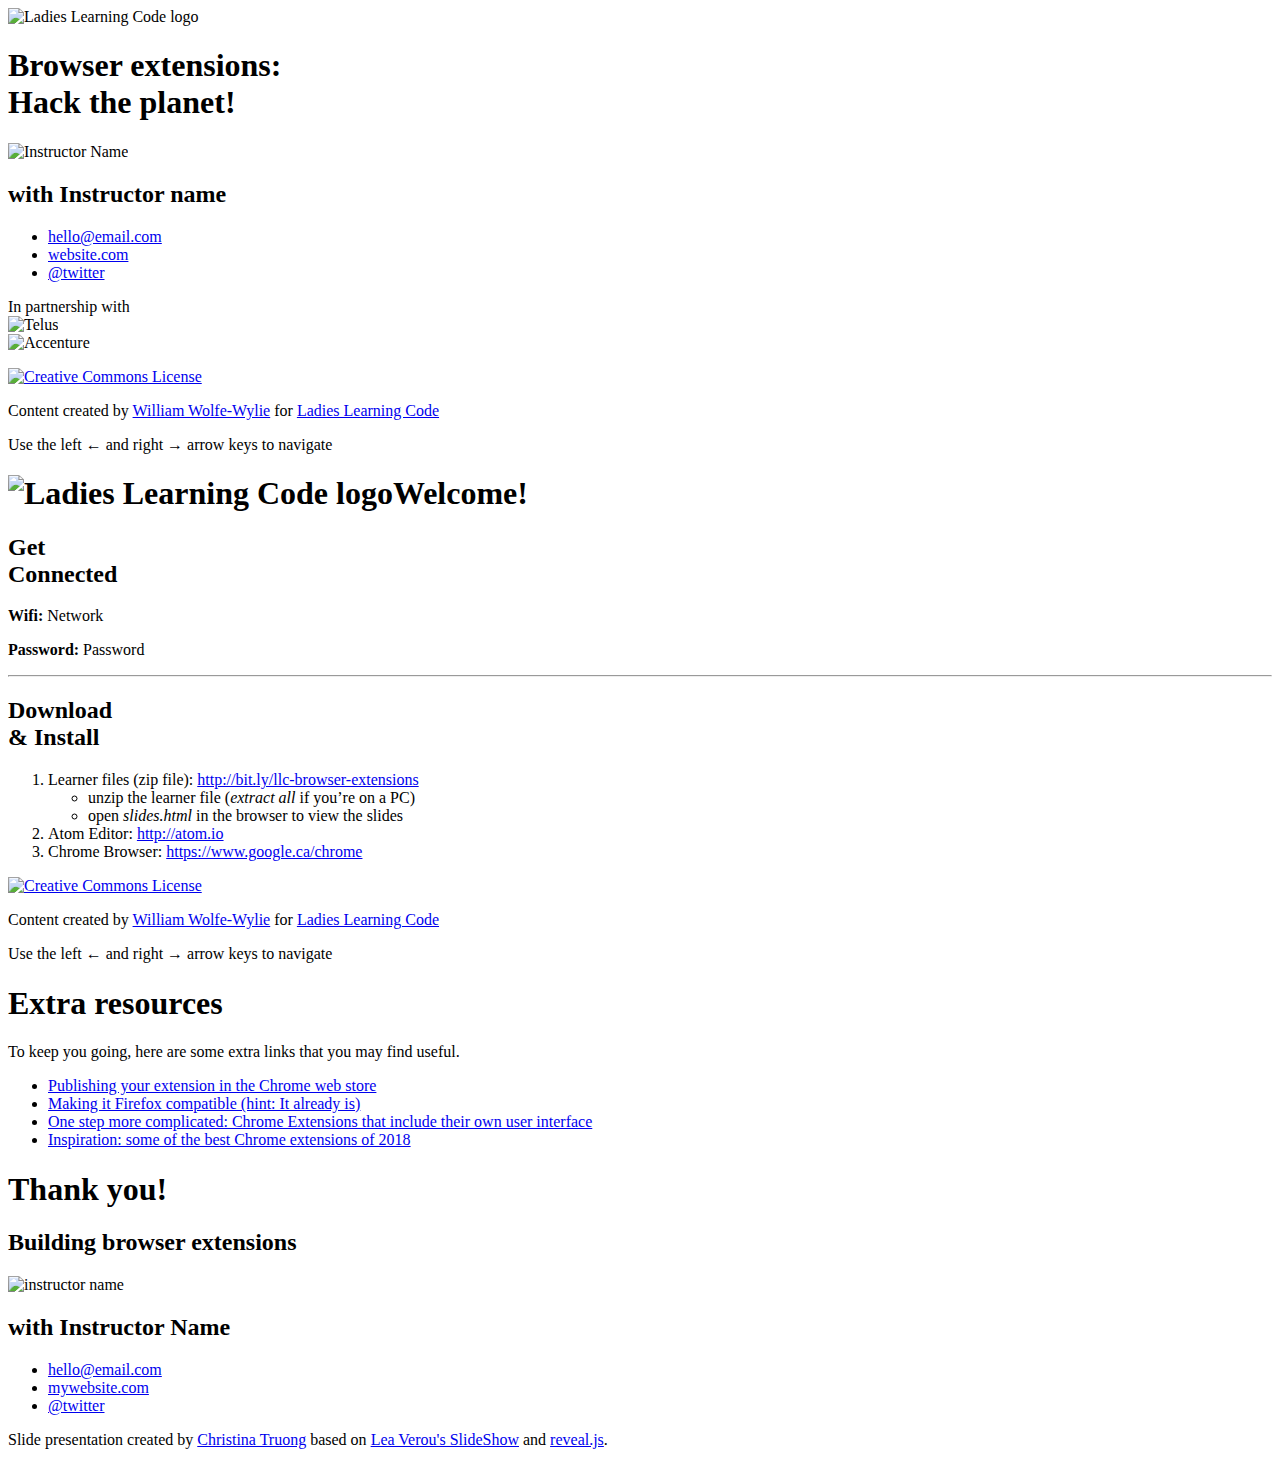
==== slides-en.html @ 836be0df "Make all slide titles use sentence case" ====
<!DOCTYPE html>
<html lang="en">
<head>
  <meta charset="utf-8">
  <meta name="viewport" content="width=device-width, initial-scale=1, maximum-scale=1">
  <title>Ladies Learning Code</title>
  <link rel="stylesheet" href="framework/css/slideshow.css" data-noprefix>
  <link rel="stylesheet" href="framework/css/fonts.css" data-noprefix>
  <link rel="stylesheet" href="framework/css/highlightjs/github.css" data-noprefix>
  <link rel="stylesheet" href="framework/css/styles.css" data-noprefix>
  <link rel="shortcut icon" href="framework/img/favicon.ico">

  <!-- Takes care of CSS3 prefixes -->
  <script src="framework/scripts/prefixfree.min.js"></script>

  <!-- opens all links in a new window -->
  <base target="_blank">
</head>

<!-- Timer/progress bar: Define the presentation duration using "data-duration" in minutes. -->
<body class="en" data-duration="360">

  <main>

    <section class="slide intro">
      <img class="logo" src="framework/img/llc-logo-white.png" alt="Ladies Learning Code logo">
      <h1 class="heading-bg">
        <span>Browser extensions:<br>
        Hack the planet!</span>
      </h1>

      <!-- FILL IN INSTRUCTOR DETAILS -->
      <img class="instructor" src="https://placehold.it/225x225" alt="Instructor Name">
      <h2><span class="cursive">with</span> Instructor name</h2>
      <ul>
        <li><a href="mailto:">hello@email.com</a></li>
        <li><a href="http://website.com">website.com</a></li>
        <li><a href="http://twitter.com/">@twitter</a></li>
      </ul>

      <div class="sponsor">
        <p>In partnership with<br><img src="framework/img/telus-logo-white.svg" alt="Telus"><br><img src="framework/img/logo-accenture.svg" alt="Accenture"></p>
      </div>
      <footer>
        <a class="left" rel="license" href="http://creativecommons.org/licenses/by-nc/4.0/"><img alt="Creative Commons License" src="framework/img/cc-by-nc.png" /></a>
        <p class="left">Content created by <a href="http://twitter.com/wolfewylie">William Wolfe-Wylie</a> for <a prefix="cc: http://creativecommons.org/ns#" href="http://ladieslearningcode.com" property="cc:attributionName" rel="cc:attributionURL">Ladies Learning Code</a></p>
        <p class="right">Use the left <span class="arrow">&#8592;</span> and right <span class="arrow">&#8594;</span> arrow keys to navigate</p>
      </footer>
    </section>
    <section class="slide welcome highlight">
      <h1><img class="logo-stacked" src="framework/img/llc-logo-stacked-white.png" alt="Ladies Learning Code logo">Welcome!</h1>

      <div class="instructions">
        <!-- ADD WIFI INFO HERE -->
        <h2>Get <br>Connected</h2>
        <p><strong>Wifi:</strong> Network</p>
        <p><strong>Password:</strong> Password</p>
        <hr>

        <h2>Download<br> & Install</h2>
        <ol class="downloads">
          <li>Learner files (zip file): <a href="https://github.com/ladieslearningcode/llc-intro-to-browser-extensions/archive/master.zip">http://bit.ly/llc-browser-extensions</a>
            <ul>
              <li>unzip the learner file (<em>extract all</em> if you’re on a PC)</li>
              <li>open <em>slides.html</em> in the browser to view the slides</li>
            </ul>
          </li>
          <li>Atom Editor: <a href="http://atom.io">http://atom.io</a></li>
          <li>Chrome Browser: <a href="https://www.google.ca/chrome/browser/desktop/">https://www.google.ca/chrome</a></li>
          </li>
        </ol>
      </div>
      <footer>
        <a class="left" rel="license" href="http://creativecommons.org/licenses/by-nc/4.0/"><img alt="Creative Commons License" src="framework/img/cc-by-nc.png" /></a>
        <p class="left">Content created by <a href="http://twitter.com/wolfewylie">William Wolfe-Wylie</a> for <a prefix="cc: http://creativecommons.org/ns#" href="http://ladieslearningcode.com" property="cc:attributionName" rel="cc:attributionURL">Ladies Learning Code</a></p>
        <p class="right">Use the left <span class="arrow">&#8592;</span> and right <span class="arrow">&#8594;</span> arrow keys to navigate</p>
      </footer>
    </section>

    <section class="slide title" data-markdown data-toc>
      <script type="text/template">
        #Introductions
      </script>
    </section>

    <section class="slide" data-markdown data-toc>
      <script type="text/template">
        #Coders' code

        1. Be friendly and welcoming
        1. Be respectful of others by choosing words and actions with care
        1. Be mindful of how much space you take up in conversations
        1. Ask questions
        1. Try your best (and have fun!)

      </script>
    </section>

    <section class="slide" data-markdown>
      <script type="text/template">
      #Welcome!

      ##What we're going to do today

      <div class="table-of-contents"></div>

      </script>
    </section>

    <section class="slide" data-markdown data-toc>
      <script type="text/template">
        #What is a browser extension?

        Browser extensions are small pieces of code that make your web browsing experience more fun, more useful, more private or more public.

        ![Various browser extension icons.](framework/img/workshop/extensionExamples.png)

        They usually show themselves as buttons in the top bar of your web browser and allow some extra functionality that doesn't come with your browser by default.
      </script>
    </section>

    <section class="slide title" data-markdown data-toc>
      <script type="text/template">
        #Icebreaker

        ##Share your name and your favourite browser extension (if you can think of one)
      </script>
    </section>

    <section class="slide" data-markdown>
      <script type="text/template">
        #What is a browser extension?

        They are programs that live in your browser, but can accomplish almost anything at all.

        ##Tools

        * <a href="https://chrome.google.com/webstore/detail/ublock-origin/cjpalhdlnbpafiamejdnhcphjbkeiagm?hl=en-US">Ad blocker</a>
        * <a href="https://chrome.google.com/webstore/detail/countdown/fefdcjabloofphhfcinhfbinmehfcojm?hl=en-US">Timers</a>
        * <a href="https://chrome.google.com/webstore/detail/1password-extension-deskt/aomjjhallfgjeglblehebfpbcfeobpgk?hl=en-US">Password Managers</a>
        * <a href="https://chrome.google.com/webstore/detail/facebook-blocker/pjaajgndmkdhodnaeeflmchheijfjnhf?hl=en-US">Facebook Blocker</a>

        ##Fun

        * <a href="https://chrome.google.com/webstore/detail/giphy-for-chrome/jlleokkdhkflpmghiioglgmnminbekdi?hl=en-US">Giphy</a>
        * <a href="https://chrome.google.com/webstore/detail/bubble-shooter-html5/pfaogkfljpdfmodbmbogiiblppijleen?hl=en-US">Games</a>
        * <a href="https://chrome.google.com/webstore/detail/ears-bass-boost-eq-any-au/nfdfiepdkbnoanddpianalelglmfooik?hl=en-US">Equalizers</a>

      </script>
    </section>

    <section class="slide" data-markdown>
      <script type="text/template">
        #Today

        Today we're going to build something in the fun category of browser extensions: We're going to look at how web pages are built, then look at how we can change them.

        The internet needs more cats! So we're going to build an extension that will replace every image on the page with kittens (or the animal of your choosing). It should look a little like this: <!-- .element: class="delayed" -->

        ![wolfewylie's Twitter profile, with all images replaced with cat images.](framework/img/workshop/sample_page.png)<!-- .element: class="delayed" -->

      </script>
    </section>

    <section class="slide centered" data-markdown data-toc>
      <script type="text/template">
        #Get Chrome ready

        We'll be working in Chrome today. So to get started, we need to get Chrome to treat us like the software developers we are.

        ![Liz Lemon from the TV show 30 Rock says "Let's Do This".](framework/img/workshop/got_this.gif)
      </script>
    </section>

    <section class="slide centered" data-markdown data-toc>
      <script type="text/template">
        #Get into the extensions manager

        ![Click 'Customize and and Control Google Chrome' (three dots in the top left of the browser window). Go to 'More Tools', and then click on 'Extensions'.](framework/img/workshop/chrome_extension_location.png)
      </script>
    </section>

    <section class="slide centered" data-markdown>
      <script type="text/template">
        # Enable developer mode

        ![](framework/img/workshop/chrome_developer_mode.png)
      </script>
    </section>

    <section class="slide centered" data-markdown data-toc>
      <script type="text/template">
        #Load it up!

        Click on "load unpacked" to get started.

        ![](framework/img/workshop/chrome_load_unpacked.png)
      </script>
    </section>

    <section class="slide" data-markdown>
      <script type="text/template">
        #The folder is the trick

        Note that when you add an unpacked extension to your Chrome, you have to select the WHOLE folder, not just a file inside of it.

        When you add a new unpacked extension, Chrome looks for the manifest file to see what's inside and what it should do next.

      </script>
    </section>

    <section class="slide" data-markdown>
      <script type="text/template">
        #What is code, though?

        What we generally call "code" is just a set of instructions that tell a computer what to do. Code is a series of commands, that the computer knows how to execute.

        There are many different languages under the umbrella of "code" but they all follow very similar concepts and are built for particular tasks.

        In our case, we're writing JavaScript, which is the common language of web browsers. When we write programs for the Web, we generally write them in JavaScript.

      </script>
    </section>

    <section class="slide centered" data-markdown>
      <script type="text/template">
        #Now to our files

        The basics of a browser extension are pretty straight forward. All we have to kick things off are a folder of images, and a file called manifest.json.

        ![The project directory, which contains an images folder and a file called manifest.json. The images folder contains 4 images: get_started16.png, get_started32.png, get_started48.png, and get_started128.png.](framework/img/workshop/first_files.png)
      </script>
    </section>

    <section class="slide" data-markdown data-toc>
      <script type="text/template">
        # The manifest file

        The manifest file is going to come up a lot in this workshop. It's the backbone of everything that your extension is and does. The manifest is where you can set the title and description, icons and all of those fancy details. But it's also where you can ask people using your extension for special permissions to control web pages.

        You have a basic manifest file in your exercises folder already. You can open that and see what's inside now.
      </script>
    </section>
    <section class="slide" data-markdown>
      <script type="text/template">
        # Exercise (5-10 minutes)

        Because Chrome is paying attention to the manifest file first, the manifest file is what we can start playing with first. Spend some time familiarizing yourself with the manifest.

        Can you change the name of your extension, change the version number, change the description? Each time you save your file, hit **"refresh"** on the extension in Chrome and see it change right away.



        ---
        ###Note

        Every time you make a change to your code, you have to hit "refresh" on your extension before you can see the changes

      </script>
    </section>

    <section class="slide" data-markdown>
      <script type="text/template">
        #Changing the icon of your extension

        Software has icons. This we know. We double-click on so many icons it's become a default behaviour for all computers everywhere. So browser extensions can also have icons.

        These icons usually mean something: the shield protects us, the keyhole is for passwords ... the kitties bring us joy.

        Let's add one.

        Change your manifest file to include an "icons" parameter.

        ```javascript
{
  "name": "Getting Started Example",
  "version": "2.0",
  "description": "First project to build a fresh chrome extension",
  "manifest_version": 2,
  "icons": {
    "16": "images/get_started16.png",
    "32": "images/get_started32.png",
    "48": "images/get_started48.png",
    "128": "images/get_started128.png"
  }
}
        ```

      </script>
    </section>

    <section class="slide" data-markdown>
      <script type="text/template">
        #Changing the icon

        Because people arrive at your extension on different devices, you need to provide a few different sizes of your icons.

        Hint: You can find some stand-in icons in the project folder that you are free to use. If you're familiar with photo editing software like Photoshop, you can also make your own.

      </script>
    </section>

    <section class="slide" data-markdown>
      <script type="text/template">
        #Errors (handling them)

        Sometimes you'll get an error when you try to refresh your extension. That might look like this:

        ![Failed to load extension. File: ~/Documents/LLC/clc-intro-to-chrome-extensions/first-extension. Error: Manifest is not valid JSON. Line: 12, column: 4, Trailing comma not allowed.](framework/img/workshop/extension_load_error.png)

        The good news it's very clear about what's broken, showing you which line number it's on, which column (how many letters in) and in which file. This makes it much easier to go in and fix it. When you're done, click "retry" to give it another shot.
      </script>
    </section>


    <section class="slide centered" data-markdown>
      <script type="text/template">
        #And that's it

        You've made a browser extension!

        ![The ending screen from Looney Toons. "That's All Folks".](framework/img/workshop/thatsall.gif)

      </script>
    </section>

    <section class="slide centered" data-markdown>
      <script type="text/template">
        ![Christina Aquilera from the TV show, the Voice, raising her hands out and saying "Just Kidding!"](framework/img/workshop/kidding.gif)

        This is what we call a "Hello World" moment: Proof that the basic idea works. Now we can start building on it.

        So let's look at next steps: Making it actually do something.

      </script>
    </section>

    <section class="slide" data-markdown>
      <script type="text/template">
        #Give it a button

        The biggest thing about browser extensions that most people are familiar with is they come with a button.

        Buttons trigger actions.

        But what the button looks like, and what the button triggers, that's all defined in the manifest. It looks a little like this:

        ```javascript
"page_action": {
    "default_icon": {
      "16": "images/get_started16.png",
      "32": "images/get_started32.png",
      "48": "images/get_started48.png",
      "128": "images/get_started128.png"
    }
}
        ```

      </script>
    </section>

    <section class="slide centered" data-markdown data-toc>
      <script type="text/template">
        #Press the button

        ![Buddy the Elf from the movie Elf pressing all the buttons in an elevator.](framework/img/workshop/pressbutton.gif)

        Buttons are really fun. We should make our button do something.
      </script>
    </section>

    <section class="slide" data-markdown>
      <script type="text/template">
        # First we need permission

        The internet being what it is, and consent being a proper requirement to run our code in other people's web browsers, permissions are a big part of writing extensions.

        Permissions also live in the manifest file.

        ```javascript
        "permissions": ["activeTab", "declarativeContent"],
        ```

        Declarative Content is the permission needed to activate the button and actually allow it to do something in the browser.

        This gives our extension permission to access the current tab that you're working in, edit it, manage it, even close it. We use this so we voluntarily limit what our script can do by hiding the rest of the open tabs from it. This is useful so we keep our script simple, but also so we avoid giving people who use our extension the impression that we're after more of their browser data than we really are.

      </script>
    </section>

    <section class="slide" data-markdown>
      <script type="text/template">
        # Asking for permission (team up!)

        Every Chrome extension ever made requires permission to operate. It's just a question of what they want to do and what they need permission from the user to do.

        Take **10 minutes** with your neighbour to look at some examples of Manifest.json files in other chrome extensions and see what kinds of permissions they're looking for.

        <a href="https://github.com/panicsteve/cloud-to-butt/blob/master/Source/manifest.json">Cloud to butt</a>

        <a href="https://github.com/alexadam/save-as-ebook/blob/master/web-extension/manifest.json">Save as ebook</a>

        <a href="https://github.com/google/tamperchrome/blob/master/extension/manifest.json">Tamperchrome</a>

        <a href="https://github.com/th3crack3n/giphy-extension/blob/master/manifest.json">Giphy</a>

        What do you think those permissions are for? (Hint: There's a breakdown <a href="https://developer.chrome.com/extensions/declare_permissions">here</a>.)



      </script>
    </section>


    <section class="slide" data-markdown>
      <script type="text/template">
        #Next: A script!

        A script is the list of commands that will run in your browser when you click the button. The manifest can point to them so everything ties together very cleanly.

        Referencing a script file looks something like this:

        ```javascript
        "background": {
          "scripts": ["script.js"],
          "persistent": false
        }

        ```

      </script>
    </section>

    <section class="slide" data-markdown>
      <script type="text/template">
        #Checking in

        Overall your whole manifest file should look like this.

        ```javascript
{
    "name": "My first beautiful extension",
    "version": "1.0",
    "description": "First project to build a fresh chrome extension",
    "manifest_version": 2,
    "permissions": ["activeTab", "declarativeContent"],
    "icons": {
      "16": "images/get_started16.png",
      "32": "images/get_started32.png",
      "48": "images/get_started48.png",
      "128": "images/get_started128.png"
    },
    "page_action": {
      "default_icon": {
        "16": "images/get_started16.png",
        "32": "images/get_started32.png",
        "48": "images/get_started48.png",
        "128": "images/get_started128.png"
      }
    },
    "background": {
      "scripts": ["script.js"],
      "persistent": false
    }
}
      ```

      </script>
    </section>

    <section class="slide nested-list" data-markdown>
      <script type="text/template">
        #The script

        We added a reference to something called script.js in our manifest file.

        We already have the first bit of that file saved in your learner files. It has one function at the top of it that activates your extension button in Chrome.  This just allows you to click on it.

        But what happens when you click on it?

        (Disclaimer: This will get complicated quickly, but just bear with us - we'll be back to the fun stuff soon.)
      </script>
    </section>

    <section class="slide" data-markdown>
      <script type="text/template">
        #Make your button do something

        This is the big part: making your script listen to your button.

        **In your script.js file**, underneath the existing function that's already there:

        ```javascript
chrome.pageAction.onClicked.addListener()
        ```

        This is a bit of a mouthful so let's look at it:

        - chrome is the browser<!-- .element: class="delayed" -->
        - pageAction is the button \(Remember the pageAction part of our manifest? It's looking there\)<!-- .element: class="delayed" -->
        - onClicked is the wait. Don't run the script right away, wait until we click on the button<!-- .element: class="delayed" -->
        - addListener is the command. When we click, do this:<!-- .element: class="delayed" -->
      </script>
    </section>

    <section class="slide" data-markdown>
      <script type="text/template">
        #Make your button do something

        It's verbose, that's for sure. Here's the next part:

        ```javascript
function() {}
        ```
        A function is essentially a command, or series of commands, to run on demand. This part sits in between the parentheses for the previous part. It's what will be triggered as soon as you press the button.

        Together, they look like this:

        ```javascript
chrome.pageAction.onClicked.addListener( function() {} );
        ```

        The portion in between the curly braces  {}  is where we focus our attention now.

      </script>
    </section>

    <section class="slide" data-markdown>
      <script type="text/template">
        #Adding functionality to your script

        This is the part where we use the "active tab" permission we put in our manifest earlier.

        ```javascript
chrome.tabs.query({active: true, currentWindow: true}, function(tabs) { } )
        ```

        Chrome first goes to the active window you have open right now, then the active tab you have open right now.

        Once it finds that active tab, it can run some code in it. That's another function.

        We call these "nested functions" because they sit inside of each other and rely on each other. But they sure make for some confusing reading. <!-- .element: class="delayed" -->

        All together, your script file should look like this: <!-- .element: class="delayed" -->

        ```javascript
chrome.pageAction.onClicked.addListener( function() {
  chrome.tabs.query({active: true, currentWindow: true}, function(tabs) { } )
});
        ```
        <!-- .element: class="delayed" -->


      </script>
    </section>

    <section class="slide" data-markdown>
      <script type="text/template">
        #Adding functionality to your script

        Now we go one more layer deeper into the matrix.

        Take a deep breath.

        Here we go.

        Inside our latest set of curly braces ( {} ) add this little bit:

        ```javascript
chrome.tabs.executeScript(
  tabs[0].id,
  {code:  'document.body.style.backgroundColor = "green";' }
);
        ```

        PAUSE! Any guesses on what this means?

        Breaking it down: <!-- .element: class="delayed" -->

        * chrome is the browser <!-- .element: class="delayed" -->
        * tabs is the active tab that we isolated in the previous step <!-- .element: class="delayed" -->
        * code is what you're going to execute inside of that tab <!-- .element: class="delayed" -->
        * document.body... is JavaScript and that's what you are sending into the tab to run on the page <!-- .element: class="delayed" -->


      </script>
    </section>

    <section class="slide" data-markdown>
      <script type="text/template">
        #You can also leave comments for yourself

        If you want to leave little notes for yourself in your code, you can always do so with a // before your note.

        The // is called "commenting" because it tells the computer to ignore that line of text. It's just a note to yourself.

        Comments end up looking something like this:

        ```javascript
        //This is just a comment
        ```

      </script>
    </section>

    <section class="slide" data-markdown>
      <script type="text/template">
        #Checking in

        Overall your whole script.js file should look like this.

        ```javascript
chrome.declarativeContent.onPageChanged.removeRules(undefined, function() {
   chrome.declarativeContent.onPageChanged.addRules([{
     conditions: [new chrome.declarativeContent.PageStateMatcher({
       pageUrl: {schemes: ['https', 'http', 'localhost', 'chrome']},
     })
     ],
         actions: [new chrome.declarativeContent.ShowPageAction()]
   }]);
 });

chrome.pageAction.onClicked.addListener(function() {
  chrome.tabs.query({active: true, currentWindow: true}, function(tabs) {
    chrome.tabs.executeScript(
      tabs[0].id,
      {code:  'document.body.style.backgroundColor = "green";' }
    );
  });
});
      ```

      </script>
    </section>


    <section class="slide centered" data-markdown>
      <script type="text/template">
        #That's right

        ![Deputy Chief Hardy from the movie 22 Jump Street looking very unimpressed.](framework/img/workshop/unimpressed.gif)

        All of those steps until now have allowed us to run one line of JavaScript on the page loaded into our tab:

        ```javascript
        document.body.style.backgroundColor = "green";
        ```

      </script>
    </section>

    <section class="slide" data-markdown>
      <script type="text/template">
        #Give it a shot with your neighbour

        Load up a variety of pages. Tap the button you made. Watch the background colour of those pages change before your eyes.

        Note how different web pages behave differently under the power of your extension. Try a news site, a Twitter profile, Google.

        ----

        ##Note

        If you're offline, or the internet is slow where you are, you can load the "index.html" files in both the offline1 and offline2 folders into Chrome. The extension will also work with those pages.
      </script>
    </section>

    <section class="slide" data-markdown>
      <script type="text/template">
        #Unlimited cosmic power

        But this is just one way to edit these pages.

        Now that you have the button set up, you can tell it to edit these pages in any way you see fit.

        You have all of the power.

        ![A cartoon character dressed in all black with orange goggles furiously typing on a laptop.](framework/img/workshop/hack.gif)

      </script>
    </section>

    <section class="slide" data-markdown>
      <script type="text/template">
        #The simple life

        With a lot of code, we end up doing a lot of setup work to make our actual construction work a lot easier. This is one of those situations.

        Up until now we've been setting up our extension to:

        * exist in our extensions with our own title and description<!-- .element: class="delayed" -->
        * have permission to identify and manage our tabs<!-- .element: class="delayed" -->
        * have a button with our logo of choice on it<!-- .element: class="delayed" -->
        * run a script file of our choosing when someone clicks that button   <!-- .element: class="delayed" -->

      </script>
    </section>

    <section class="slide" data-markdown data-toc>
      <script type="text/template">
        #The ethical life

        This raises some necessary ethical questions:

        * When you have the power to run scripts on other people's computers, what responsibilities to have toward those people? <!-- .element: class="delayed" -->
        * When people give you power to manage their tabs, what are they trusting you to do? <!-- .element: class="delayed" -->
        * When you have access to someone's browser, what data is it OK to collect, and what data should you leave behind? <!-- .element: class="delayed" -->
        * People are allowing us into their lives and we have a responsibility to not make their lives worse. <!-- .element: class="delayed" -->

        Writing code is a space with a lot of really interesting ethical questions. It's very important to keep them top of mind when coming up with projects you want to work on. <!-- .element: class="delayed" -->
      </script>
    </section>

    <section class="slide" data-markdown>
      <script type="text/template">
        #Some background

        If we're going to spend our afternoon editing web pages, we should understand a bit of what web pages are built with.

        HTML.

        It all comes back to HTML.

      </script>
    </section>

    <section class="slide" data-markdown>
      <script type="text/template">
        #Some background

        There are three main languages of the Internet (aside from cats):

        * HTML: this is the raw content of a web page. It's the text, the photos, the links.
        * CSS: this is how everything looks. It's the style, the appearance, the design.
        * JavaScript: this is the personality of the web page, how it behaves, how it responds to user inputs.

      </script>
    </section>


    <section class="slide" data-markdown data-toc>
      <script type="text/template">
        #The basic idea of HTML

        HTML is written in tags.

        Tags usually come in pairs &mdash; an opening tag and a closing tag &mdash; to *wrap* the content.  Note the closing tag has a forward slash (`/`).

        ```
        <tag> opening tag --- closing tag </tag>
        ```

        HTML *tags* describe the content inside of them to the web browser.
        ```
        <h1>This tag describes a heading</h1>
        <p>This tag is for paragraphs.</p>
        ```
      </script>
    </section>

    <section class="slide" data-markdown>
      <script type="text/template">
        #Nested tags

        Tags can be *nested* within other tags like this:

        ```
        <outertag>outer content <innertag>inner content</innertag> outer content</outertag>
        ```

        Nested tags create a family tree-like relationship, often referred to as *parent* and *child* nodes.

        The inner tag is the child of the outer tag.

        ```
        <parent>
          <child></child>
        </parent>
        ```
      </script>
    </section>

    <section class="slide" data-markdown>
      <script type="text/template">
        # Attributes

        * provides additional information or instruction for the element
        * included *inside the opening HTML tag*
        * follows the syntax of `attribute="value"` (note the quotes)
        * many different attributes

        ```
        <tag attribute="value">content</tag>
        ```
      </script>
    </section>

    <section class="slide" data-markdown>
      <script type="text/template">
        # Attributes in images

        Images, the focus of our work today, have one really really import attribute.

        The `src` attribute is used to identify which image we're loading into the page.

        ```
        <img src="images/picture.jpg" alt="">
        ```

        An ```img``` tag by itself doesn't do much until you tell it what image file to load. Once it knows what image you want to use, though, then it becomes powerful.

      </script>
    </section>

    <section class="slide" data-markdown>
      <script type="text/template">
        #So what's next?

        Back to our extension, sitting inside our very lovely script.js file:

        We want to have even more fun with our extension. But that's going to be hard if we have to write every single line of code inside quotation marks like that.

        Let's do better.

      </script>
    </section>

    <section class="slide" data-markdown data-toc>
      <script type="text/template">
        #Read from a file

        In your script file, instead of this line:

        ```javascript
        code: 'document.body.style....'
        ```

        Try something like this:

        ```javascript
        file: 'main.js'
        ```

        That's right: Instead of writing code awkwardly in that spot buried down deep inside functions, you can just tell it to run everything that is inside a separate file.

        Let's do that.

      </script>
    </section>

    <section class="slide" data-markdown>
      <script type="text/template">
        #Build your new file

        Make a new file and call it main.js.

        Inside that file, you can just write the same line we had before.

        ```javascript
        document.body.style.backgroundColor = "green";
        ```

        If you save everything and hit refresh on your extension, it will do the exact same thing as before. But now it's a lot easier to work with.

      </script>
    </section>

    <section class="slide" data-markdown>
      <script type="text/template">
        #All three files

        We have three files now: The manifest, the script.js and the main.js. They all reference each other, so one calls to the other, which in turn calls to the third.

        Manifest --> script.js --> main.js

        The manifest tells the browser to listen to what script.js tells it to do.

        Script.js tells the browser to activate the extension button, but not do anything until the button is pressed. When the button is pressed, run anything that's in main.js.

        Main.js tells the current page you're on to turn green.

      </script>
    </section>

    <section class="slide" data-markdown >
      <script type="text/template">
        #The fun life

        One of the fun things you can do with a page is change it. Make your mark on it.

        From here onward, we are abandonding the manifest file. We are also abandoning the script file. Instead we are focusing all of our attention on the main.js file. That is where all the fun is to be had.

        Instead of changing the background colour, let's do something a little more dramatic.

        ```javascript
        document.body.style = "transition: 5s; transform: rotate(5deg);";
        ```

        Then refresh your extension and give it a shot.

        Change the transition time, change the rotation angle. See what happens when you experiment.

      </script>
    </section>

    <section class="slide" data-markdown >
      <script type="text/template">
        #Remember

        Through all of this: Spaces in your code don't matter. We tend to add more than we need because it makes code easier to read. But if you prefer to keep your text tighter, you can eliminate spaces without running into any troubles at all.

      </script>
    </section>

    <section class="slide" data-markdown>
      <script type="text/template">
        #Exercise in pairs (10 minutes)

        ![Two corgis walking side-by-side on a moving treadmill. One has a floppy ear.](framework/img/workshop/corgis.gif)

        Pair up and take some time to figure out what else you can change this page using some of these other style rules:

        Change <a href="https://www.w3schools.com/cssref/pr_font_font-size.asp">font sizes</a>?

        Change <a href="https://www.w3schools.com/cssref/css_colors.asp">colours</a>?

        Change <a href="https://www.w3schools.com/cssref/css3_pr_transform.asp">rotations and angles</a>?

        ----

        ##Hint

        The style properties you're looking for are "font-size" and "color" and "background-color" and "transform," but that last one is trickier than the others.
      </script>
    </section>

    <section class="slide" data-markdown data-toc>
      <script type="text/template">
        #This all uses JavaScript

        The code we've been writing in all of the files with .js at the end is called JavaScript. It's the main programming language of the internet that gives it a sense of motion and interactivity.

      </script>
    </section>

    <section class="slide" data-markdown>
      <script type="text/template">
        # What Is JavaScript?

        * controls the *behavior* of HTML documents
        * used to animate, hide or show items
        * react to user input
        * process data and more!

        Here's what JavaScript looks like:

        ```
        var myVariable = "Hello World";
        function sayHello(){
          alert(myVariable);
        }
        sayHello();
        ```
      </script>
    </section>

    <section class="slide highlight" data-markdown>
      <script type="text/template">
        # JavaScript is a Programming Language

        Because JavaScript is a programming language, the structure and syntax include more complexities than HTML or CSS.

        The basic building blocks of programming include features such as *variables*, *functions*, *objects* or control structures such as *if* statements or *loops*.

      </script>
    </section>


    <section class="slide" data-markdown>
      <script type="text/template">
        # JavaScript variables

        Variables are a thing in almost all programming languages ever.

        They are kind of like containers, or a box.

        * used to *store* values
        * can be used any time, whenever you need them
        * gives a *name* to a *value*.

        A variable is a named memory location which contains information, to be used at a later time.

        For example, a variable could be used to store a customer's email address.  Then, the variable can be used to send a confirmation email.
      </script>
    </section>

    <section class="slide" data-markdown>
      <script type="text/template">
        # Declaring (creating) a variable

        * use the keyword `var`
        * name the variable anything you want*
        * end the command with a semi-colon (`;`)

        ```javascript
        var myVariable = "Hello!";
        ```

        The value `Hello` is given to the name `myVariable` and is declared using the keyword `var`. This is *assigning* a value to the *variable*.

        Evaluate everything to the right of the equals sign, then assign the value to the variable on the left of the equals sign.

        *See next slide for info about naming conventions <!-- .element: class="note" -->
      </script>
    </section>

    <section class="slide nested-list" data-markdown>
      <script type="text/template">
        #Variables: Naming conventions

        * Cannot contain spaces:
          * use camelCase for names with multiple words.
          * every new word is capitalized
          * the result looks kind of like `camelHumps`
        * Cannot contain reserved symbols:
          * math symbols (+, -, =, etc...)
          * JavaScript-specific symbols ({, }, :, etc...)
        * Cannot begin with:
          * a digit (0 - 9)
        * JavaScript is case sensitive
          * so variable names are also case sensitive
        * Use a descriptive names:
        `var firstName;` ← Clear that first name will go here.
        `var fn;`        ← Not as obvious as firstName.
        `var x; `        ← Not clear at all.
      </script>
    </section>

    <section class="slide" data-markdown>
      <script type="text/template">
        # Variable Types: Strings

        When storing text values, like words or sentences, the variable type is a *string* value.

        Strings must be contained in quotes.

        ```javascript
        var greeting = "Hello!";
        ```

        ```javascript
        var greeting = "Good morning!";
        ```

        ```javascript
        var greeting = "Good evening!";
        ```
      </script>
    </section>

    <section class="slide" data-markdown>
      <script type="text/template">
        # Variable Types: Strings & Concatenation

        You can *add* strings together to join multiple values. This is called **concatenation**.

        ```javascript
        var greeting = "Good";
        var greetingTime = "morning";
        var greetingFull = greeting + " " + greetingTime + "!";
        ```

        The JavaScript above **concatenates** the three items together like so:

        ```
        var greetingFull = greeting + " " + greetingTime + "!";
        var greetingFull = Good + space + morning + exclamation mark
        var greetingFull = Good morning!
        ```
      </script>
    </section>

    <section class="slide" data-markdown>
      <script type="text/template">
        # Back to our extension

        Coming back to our browser extension: We can use these tools that JavaScript offers us to look at any page and manipulate it.

        At the top of your main.js script, try something like this:

        ```javascript
        var allImages = document.getElementsByTagName('img');
        ```

        This creates a variable that stores a list of every image on the page, which we can take a look at individually in something called The Console.
      </script>
    </section>

    <section class="slide" data-markdown>
      <script type="text/template">
        # The Console

        * interactive browser tool
        * enter commands and interact directly with a web page
        * can also log diagnostic information and check for errors

        The console in Chrome looks like this:
        ![The Console](framework/img/workshop/the_console_x.jpg)

        **Important!** The blue `>` symbol represents a space to enter your input but you don't have to actually type the symbol.
      </script>
    </section>

    <section class="slide" data-markdown>
      <script type="text/template">
        #Accessing the Console

        You can open the console when viewing _any_ HTML page. In Chrome, there are different ways to open the Console tab.

        Keyboard shortcut:
        `COMMAND + OPTION + J` (MAC)  / `CONTROL + SHIFT + J` (WINDOWS)

        OR

        Select: `View > Developer > JavaScript Console`.

        Open the console in this slide presentation. Take a moment to practice opening and closing the console until you’re comfortable with it.

        ---

        ###Pro tip!
        The console also shows any errors on the page so if you open the console on any existing web page, you *may* see some error messages.

      </script>
    </section>

    <section class="slide" data-markdown>
      <script type="text/template">
        # Using the console

        In our main.js file, we can write new images to the console so we can see what they do and where they are.

        ```javascript
        var allImages = document.getElementsByTagName('img');
        console.log(allImages);
        ```

        Now refresh and run your extension: You'll see something new being injected into the console. It's a list of every image on the page. Hover your mouse over each of them and it will even show you which image on the page that one is.

      </script>
    </section>

    <section class="slide" data-markdown>
      <script type="text/template">
        # And then....

        JavaScript uses a lot of periods. Lines like ```document.getElementsByTagName``` and ```console.log``` have periods in them that can look weird.

        It's sometimes useful to think of the periods shouting "and then what?" because that's essentially what they're doing.

        (Go to the ) document.

        And then what?

        Get Elements By Tag Name

        And then what?

        Go to the console.

        And then what?

        Log them.

      </script>
    </section>


    <section class="slide" data-markdown>
      <script type="text/template">
        # Exercise (5 minutes)

        Spend some time familiarizing yourself with the console and how to collect elements from your page. Can you collect h1 tags? Images? Paragraphs?

      </script>
    </section>

    <section class="slide" data-markdown data-toc>
      <script type="text/template">
        # Kittens and puppies and bears, oh my!

        The images that exist on any given web page are good. But certainly we can make them cuter, right?

        Pick your favourite animal to substitute into this page:

        <a href="https://placekitten.com/">Kittens</a>?

        <a href="https://placedog.net/">Puppies</a>?

        <a href="https://placebear.com/">Bears</a>?

        <a href="http://fillmurray.com">Bill Murray</a>?

      </script>
    </section>

    <section class="slide" data-markdown>
      <script type="text/template">
        # Images

        Images are so much fun. In the wild world of HTML, images look like this:

        ```
        <img src="http://placekitten.com/100/100" alt="">
        ```

        Unlike a lot of tags, ```img``` tags don't have a closing ```</img>``` at their close.

        That little `src=` is the source attribute, linking the image tag to the actual image file.

        We now have the power to change that link as we see fit.

      </script>
    </section>

    <section class="slide" data-markdown>
      <script type="text/template">
        # Ch-ch-changes!

        There is a feature in JavaScript that allows you to change the attribute of an HTML element on the page.

        Conveniently enough, it's called setAttribute. Here's an example:

        ```javascript
        image.setAttribute('src', 'http://placekitten.com/200/300')
        ```

        There's only one problem: we have a lot of images on the page. Which image do we want to change?

        How about ... all of them?

        ----

        ##Note

        If you're offline, or the internet is slow where you are, you can use some images already downloaded for your use in the offlineImages folder. To get the URL for those images, just drag them into an empty tab in Chrome and use those URLs instead of the placekitten.com link.

        That link will look something like this:

        ```
        file:///Users/williamwolfewylie/Desktop/clc-intro-to-chrome-extensions/offlineImages/300.jpg
        ```

        It's not pretty, but it will work.

      </script>
    </section>

    <section class="slide" data-markdown>
      <script type="text/template">
        # Loops

        Humans are really bad at repetitive tasks. Repetitive tasks are also really boring.

        Computers are good at boring repetitive things! We call them loops.

        Essentially, we can take a whole list of things (like a list of images, for example...) and then run the same bit of code on each item.

        Loops become very powerful very quickly.

      </script>
    </section>

    <section class="slide" data-markdown>
      <script type="text/template">
        # Loops!

        What it means for us right now: We can loop through all of the images on the page and change each of them to be the image we want.

        That loop looks a bit like this:
        ```javascript
var allImages = document.getElementsByTagName('img');
console.log(allImages);
for (var i = 0; i < allImages.length; i++) {
  console.log(allImages[i]);
}
        ```

        Let's break that down:

        * allImages is a variable that conains a list of all the images on the page.
        * i is a variable that tracks which of the images in the list we're currently working with. It's a number that walks up the list of images with us, starting at 0.
        * So i starts at 0, goes until it's reached the length of all the images, increasing by one every time.
        * At each image, it console.logs that image.

      </script>
    </section>

     <section class="slide" data-markdown>
      <script type="text/template">
        # Loops IRL!

        Stand up - let's do this IRL.

        We need a volunteer to stand at the front. They will be the counter.

        The rest of you will be the elements we're looping over. (Either one at a time, or by each row/table group) <!-- .element: class="delayed" -->

      </script>
    </section>

    <section class="slide" data-markdown>
      <script type="text/template">
        # Loops IRL!

        Counter: You're keeping track of whose turn it is to dance.

        Everyone: Wait your turn. When the counter points to your group/table, follow the instructions below.

        This is basically the code we're running on ourselves:

        ```javascript
        var participants = allOfYouHereToday;

        for (var i = 0; i < participants.length; i++) {
            participants[i].naeNae;
            participants[i].jazzHands;
            participants[i].vogue;
        }
        ```

        ...aaaand GO! <!-- .element: class="delayed" -->

      </script>
    </section>

    <section class="slide" data-markdown>
      <script type="text/template">
        # Loops IRL!

        See what happened? The counter allowed the functions to reach everyone in the room, but the functions ran exactly the same commands on every person. We looped over them!

      </script>
    </section>

    <section class="slide" data-markdown>
      <script type="text/template">
        # Loops!

        In code, loops are difficult to read. There's a lot of punctuation in them and a lot of curly braces and a they're weird looking. No worries.

        Whenever you see:

        ```javascript
        allImages[i]
        ```

        That just means this is one of the images on the page, the image we currently care about, the image that we are about to change, the image our counter has currently selected.

      </script>
    </section>

    <section class="slide" data-markdown>
      <script type="text/template">
        # A couple of small details about loops!

        1. There's a shortcut. If you start typing 'for' in your Atom editor, then hit the "tab" key, it will automatically expand a loop for you. Nifty!

        2. There are cases where you might have more than one loop in your script. In that case, it makes sense to not use the same counter variable for both of them, because they could get confused with each other.
        
          In our example, we're using `i` as the counter variable name. You can use any variable name you like, but using the same variable for two different purposes is usually a bad idea.

      </script>
    </section>


    <section class="slide" data-markdown>
      <script type="text/template">
        # Replacing the images

        Now that we have the `allImages[i]` variable that represents the image we want to change, we can add a line of JavaScript in our loop that looks like this:

        ```javascript
        allImages[i].setAttribute('src', 'http://placekitten.com/200/300');
        ```

        That will take the `src` attribute of the image and replace whatever is currently there with a placekitten link.

        Go ahead. Give it a try. Load up any page and place some kittens (or puppies or bears or Bill Murray).

        ----

        ##Note

        If you're offline, or the internet is slow where you are, this is where you would use the link that references the local image on your personal machine that looks a little something like this:

        ```
        file:///Users/williamwolfewylie/Desktop/clc-intro-to-chrome-extensions/offlineImages/300.jpg
        ```
      </script>
    </section>

    <section class="slide" data-markdown>
      <script type="text/template">
        # Different images here and there

        The placeholder image links have a /200/300 in them. Those are the width and height of the image they're going to put in place.

        So instead of using the same 200x300 image for every image on our page, we can use the appropriately sized image each time.

        To do this, we need to detect how big the original image in that spot was.

        ```javascript
var imageHeight = allImages[i].clientHeight;
var imageWidth = allImages[i].clientWidth;
        ```
        Those two lines create two new variables, and use the `clientHeight` and `clientWidth` attributes to store how big the original images are.


      </script>
    </section>

    <section class="slide" data-markdown>
      <script type="text/template">
        # Different images here and there

        Then we can string together those new height and width values into the placeholder image link to tie it all together.

        ```javascript
allImages[i].setAttribute('src', 'http://placekitten.com/' + imageWidth + '/' + imageHeight);

        ```

      </script>
    </section>

    <section class="slide" data-markdown>
      <script type="text/template">
        # Different images here and there

        Altogether now, this is how that loop ought to look (approximately):

        ```javascript
var allImages = document.getElementsByTagName('img');

for (var i = 0; i < allImages.length; i++) {
  var imageHeight = allImages[i].clientHeight;
  var imageWidth = allImages[i].clientWidth;
  allImages[i].setAttribute('src', 'http://placekitten.com/' + imageWidth + '/' + imageHeight);
}
        ```

        ----

        ##Note

        If you're using the offline mode, you can't use the `width` and `height` attributes to figure out the best image for the page. But you can randomize the images you have available to you to make the best of it.

        The first variable, `baseLink`, should be the first part of your own browser's link, not exactly as copied below. All of this goes inside the the for loop.

        ```
        var baseLink = "file:///Users/williamwolfewylie/Desktop/clc-intro-to-chrome-extensions/offlineImages/";
        var imagesToPick = ['100.jpg', '200.jpg', '300.jpg', '400.jpg', '500.jpg'];
        var photoToInsert = imagesToPick[Math.floor(Math.random() * imagesToPick.length)];
        allImages[i].setAttribute('src', baseLink + photoToInsert);
        ```
      </script>
    </section>

    <section class="slide" data-markdown>
      <script type="text/template">
        # Add some more fun

        If you want some extra fun, you can still spin the page when people click the button, giving the whole thing a fun transition effect.

        ```javascript
document.body.style = "transition: 2s; transform: rotate(1080deg);";
        ```

      </script>
    </section>

    <section class="slide centered" data-markdown>
      <script type="text/template">
        #Stretch goals

        Whoa! You either finished early or you're back for more

        (Or <a href="#slide100">Skip ahead</a> to wrap up)

        ![The Incredibles posing for battle.](framework/img/workshop/stretch.gif)

        Let's do this
      </script>
    </section>

    <section class="slide" data-markdown>
      <script type="text/template">
        #Streeeeeeeetch

        Applying your transitions to the entire page at once is pretty fun. But it's more fun to control which images get your magic touch.

        Let's make that our next feature.

      </script>
    </section>

    <section class="slide" data-markdown>
      <script type="text/template">
        #Event listeners

        Events are very common in web development. Events are how a web browser interprets what happens when someone clicks their mouse, or scrolls down the page, or finishes loading a page, or hovers over an image on a page. There are literally hundreds of events firing from your web browser every second.

        Event *listeners* are small pieces of code that pay attention to those events.

        Event listeners can be very powerful.

      </script>
    </section>

    <section class="slide" data-markdown>
      <script type="text/template">
        #Event listeners

        Event listeners are generally attached to elements that are already on your page. That way you can say "hey, image, when someone clicks on you, this is how you should behave." In that case, we attach an event listener to that image.

        Luckily for us, our previous work on this extension has already allowed us to gather images. We have a line that reads:

        ```javascript
        var allImages = document.getElementsByTagName('img');
        ```

        Then we have another line inside our loop over images that reads:

        ```javascript
        var thisImageHeight = allImages[i].clientHeight;
        ```

      </script>
    </section>

    <section class="slide" data-markdown>
      <script type="text/template">
        #Event listeners

        Remember that ```allImages[i]``` means this particular image in our loop.

        So instead of updating it immediately with our new picture, we can tell it to wait until someone clicks on it.

        ```javascript
        allImages[i].addEventListener('click', function() {
          console.log(this);
        });
        ```

        Let's go over each part:

        - ```allImages[i]``` is the particular image on the page.
        - ```addEventListener``` is telling that image to pay attention to an event
        - ```'click'``` tells it what event to pay attention to. It's going to wait for someone to click on it.
        - ```function() {}``` is what happens when someone does click on it. The code to execute when someone clicks on that image goes in between the curly braces.

      </script>
    </section>

    <section class="slide" data-markdown>
      <script type="text/template">
        #Wait - what's THIS

        ```javascript
          console.log(this);
        ```

        That's weird.

        The word ```this``` just refers to the item you just clicked on. What did you just click on? This. I just clicked on this: I'm going to console.log() it.

        It's weird to just have one word "this" but it's actually a very powerful tool in our tool box.

      </script>
    </section>

    <section class="slide" data-markdown>
      <script type="text/template">
        #Event listeners

        The code right now should look like this:

        ```javascript
        for (var i = 0; i < allImages.length; i++) {
            allImages[i].addEventListener('click', function() {
            console.log(this);
          });
        }
        ```

        Since we have ```this``` we can also act on it just as we did with our previous exercise.

        ```
        var thisImageHeight = this.clientHeight;
        var thisImageWidth = this.clientWidth;
        var imageLink = "http://placekitten.com/" + thisImageWidth + "/" + thisImageHeight;
        this.setAttribute('src', imageLink);
        ```

      </script>
    </section>

    <section class="slide" data-markdown>
      <script type="text/template">
        #Stretch goal the first

        All together now, your click-to-replace-image code will be:

        ```javascript
        for (var i = 0; i < allImages.length; i++) {
          allImages[i].addEventListener('click', function() {
            var thisImageHeight = this.clientHeight;
            var thisImageWidth = this.clientWidth;
            var imageLink = "http://placekitten.com/" + thisImageWidth + "/" + thisImageHeight;
            this.setAttribute('src', imageLink);
          });
        }
        ```

        MAGIC!

      </script>
    </section>

    <section class="slide centered" data-markdown>
      <script type="text/template">
        #Stretch 2: The incredible disappearing element

        ![Violet from the Incredibles touches her uniform and it disappears. She looks shocked.](framework/img/workshop/drop.gif)


      </script>
    </section>

    <section class="slide" data-markdown>
      <script type="text/template">
        #Return of the stretch

        Now that we know how to act on individual elements on the page, we can have a little bit of fun with ```this``` in other ways, too.

        Like, we can make them disappear.

        Taken five minutes and see if you can come up with the two different ways we could remove an element from the page.

      </script>
    </section>

    <section class="slide" data-markdown>
      <script type="text/template">
        #Stretch to the solution

        First up, we have to select every text element or image element on the page.

        ```
        var myElementsToDisappear = document.getElementsByTagName('img');
        ```

        Note: You could use ```p``` tags or any other kind of tag in this exercise. The world is your oyster.


      </script>
    </section>

    <section class="slide" data-markdown>
      <script type="text/template">
        #Stretch to the solution

        Loop through them and add your click event listener to them, same as before.

        ```
        for (var i = 0; i < myElementsToDisappear.length; i++) {
          myElementsToDisappear[i].addEventListener('click', function() {

          });
        }
        ```

      </script>
    </section>

    <section class="slide" data-markdown>
      <script type="text/template">
        #Stretch to the solution

        From here there are a couple of different ways you can proceed.

        (One of the fun parts about working in code is there are always many different ways to solve a problem: The correct solution is the one that makes sense to you.)

        You can either hide the element from view, or you can delete it entirely from the page.

      </script>
    </section>

    <section class="slide" data-markdown>
      <script type="text/template">
        #Hiding from view

        Hiding something from view is a style question. We're making something invisible. Again, there are two ways to approach this task:

        - Changing its opacity.
        - Changing if it's rendered.

        Option 1:
        ```
        this.setAttribute('style', 'opacity: 0')
        ```

        Option 2:
        ```
        this.setAttribute('style', 'visibility: hidden')
        ```

      </script>
    </section>

    <section class="slide" data-markdown>
      <script type="text/template">
        #Removing it entirely

        Removing an element from the page entirely is a permanent move. Hiding it from view? That can be undone. Deleting it? Not so much.

        Removing it from view is also a much simpler proposal:

        ```
        this.remove()
        ```

        Boom. Done. Gone.

      </script>
    </section>

    <section class="slide centered" data-markdown>
      <script type="text/template">
        #Good stretch, everyone!

        ![A black cat on a light carpet rolls over slightly and then does a great big stretch.](framework/img/workshop/big_stretch.gif)

      </script>
    </section>

    <section class="slide centered" data-markdown>
      <script type="text/template">
        # Show and tell

        Who wants to show off their own slice of creativity they added to this extension?

        ![SpongeBob moves his hands apart above his head in an arc and a rainbow appears between his hands.](framework/img/workshop/sponge.gif)

      </script>
    </section>

    <section class="slide" data-markdown>
      <script type="text/template">
        # Today...

        We learned a whole pile of things:

        * the basics of how to install and trigger browser extensions
        * what JavaScript looks like and how to customize it
        * HTML attributes
        * placeholder images!
        * some of the ethics around running your code on other people's computers

        <p>We can also use what we've learned today to create something fun, like this: <a href="http://nthitz.github.io/turndownforwhatjs/">Turn Down For What</a>, or somthing helpful, like this: <a href="https://chrome.google.com/webstore/detail/zoom-text-only/jamhfhbppcmkgghlkeieococonlbppjg">Zoom Text Only</a></p><!-- .element: class="delayed" -->

      </script>
    </section>

    <section class="slide centered" data-markdown>
      <script type="text/template">
        # You did it!

        ![Anna from the movie Frozen squealing with excitement.](framework/img/workshop/done.gif)
      </script>
    </section>


    <section class="slide" data-toc>
      <h1>Extra resources</h1>

      <p>To keep you going, here are some extra links that you may find useful.</p>

      <ul>
        <li>
          <a href="https://developer.chrome.com/webstore/publish">Publishing your extension in the Chrome web store</a>
        </li>
        <li>
          <a href="https://developer.mozilla.org/en-US/Add-ons/WebExtensions/Porting_a_Google_Chrome_extension">Making it Firefox compatible (hint: It already is)</a>
        </li>
        <li>
          <a href="https://developer.chrome.com/extensions/getstarted">One step more complicated: Chrome Extensions that include their own user interface</a>
        </li>
        <li>
          <a href="https://www.tomsguide.com/us/pictures-story/283-best-google-chrome-extensions.html">Inspiration: some of the best Chrome extensions of 2018</a>
        </li>
      </ul>
    </section>


    <!-- Last slide -->
    <section class="slide last">
      <h1>Thank you!</h1>
      <h2 class="heading-bg">
        <span>Building browser extensions<br></span>
      </h2>

      <img class="instructor" src="https://cl.ly/image/0r3Q3H110G36/profile-generic.jpg" alt="instructor name">
      <h2><span class="cursive">with</span> Instructor Name</h2>
      <ul>
        <li><a href="mailto:">hello@email.com</a></li>
        <li><a href="#">mywebsite.com</a></li>
        <li><a href="http://twitter.com/">@twitter</a></li>
      </ul>

      <p class="attribution">Slide presentation created by <a href="http://christinatruong.com">Christina Truong</a> based on <a href="https://github.com/LeaVerou/csss">Lea Verou's SlideShow</a> and <a href="http://lab.hakim.se/reveal-js/">reveal.js</a>.</p>
    </section>

  </main><!-- cls main section -->

  <script src="framework/scripts/jquery-1.11.0.min.js"></script>
  <script src="framework/scripts/slideshow.js"></script>

  <!-- Uncomment the plugins you need -->
  <script src="framework/scripts/plugins/css-edit.js"></script>
  <script src="framework/scripts/plugins/css-snippets.js"></script>
  <script src="framework/scripts/plugins/css-controls.js"></script>
  <!-- <script src="plugins/code-highlight.js"></script>-->

  <script src="framework/scripts/plugins/markdown/marked.js"></script>
  <script src="framework/scripts/plugins/markdown/markdown.js"></script>
  <script src="framework/scripts/plugins/highlight/highlight-8.4.min.js"></script>
  <script>hljs.initHighlightingOnLoad();</script>
  <script src="framework/scripts/llc.js"></script>
  <script>
    var slideshow = new SlideShow();

    // Grabs all the .snippet elements
    var snippets = document.querySelectorAll('.snippet');
    for(var i=0; i<snippets.length; i++) {
      new CSSSnippet(snippets[i]);
    }
  </script>
</body>
</html>
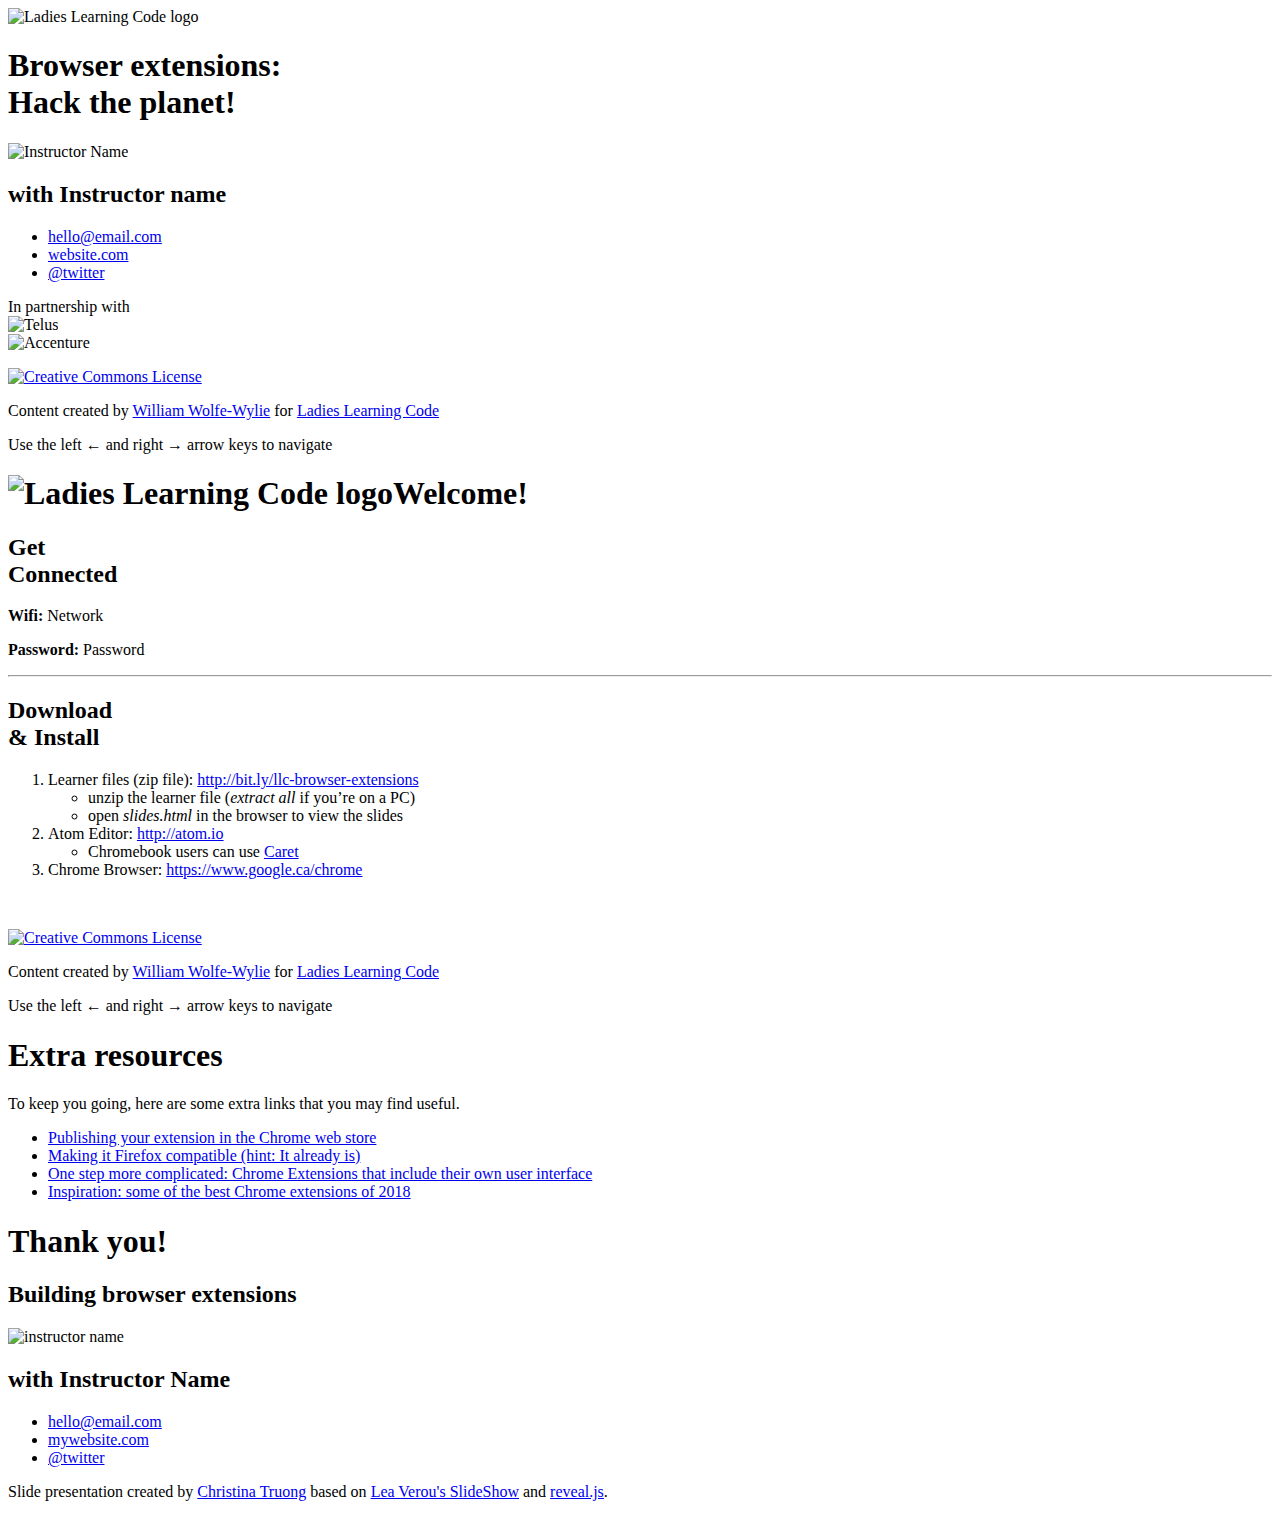
==== commit 10936535: "Add alternative text editor for Chromebook users" ====
--- a/slides-en.html
+++ b/slides-en.html
@@ -1,5 +1,6 @@
 <!DOCTYPE html>
 <html lang="en">
+
 <head>
   <meta charset="utf-8">
   <meta name="viewport" content="width=device-width, initial-scale=1, maximum-scale=1">
@@ -18,6 +19,7 @@
 </head>
 
 <!-- Timer/progress bar: Define the presentation duration using "data-duration" in minutes. -->
+
 <body class="en" data-duration="360">
 
   <main>
@@ -26,7 +28,7 @@
       <img class="logo" src="framework/img/llc-logo-white.png" alt="Ladies Learning Code logo">
       <h1 class="heading-bg">
         <span>Browser extensions:<br>
-        Hack the planet!</span>
+          Hack the planet!</span>
       </h1>
 
       <!-- FILL IN INSTRUCTOR DETAILS -->
@@ -39,12 +41,17 @@
       </ul>
 
       <div class="sponsor">
-        <p>In partnership with<br><img src="framework/img/telus-logo-white.svg" alt="Telus"><br><img src="framework/img/logo-accenture.svg" alt="Accenture"></p>
+        <p>In partnership with<br><img src="framework/img/telus-logo-white.svg" alt="Telus"><br><img src="framework/img/logo-accenture.svg"
+            alt="Accenture"></p>
       </div>
       <footer>
-        <a class="left" rel="license" href="http://creativecommons.org/licenses/by-nc/4.0/"><img alt="Creative Commons License" src="framework/img/cc-by-nc.png" /></a>
-        <p class="left">Content created by <a href="http://twitter.com/wolfewylie">William Wolfe-Wylie</a> for <a prefix="cc: http://creativecommons.org/ns#" href="http://ladieslearningcode.com" property="cc:attributionName" rel="cc:attributionURL">Ladies Learning Code</a></p>
-        <p class="right">Use the left <span class="arrow">&#8592;</span> and right <span class="arrow">&#8594;</span> arrow keys to navigate</p>
+        <a class="left" rel="license" href="http://creativecommons.org/licenses/by-nc/4.0/"><img alt="Creative Commons License"
+            src="framework/img/cc-by-nc.png" /></a>
+        <p class="left">Content created by <a href="http://twitter.com/wolfewylie">William Wolfe-Wylie</a> for <a
+            prefix="cc: http://creativecommons.org/ns#" href="http://ladieslearningcode.com" property="cc:attributionName"
+            rel="cc:attributionURL">Ladies Learning Code</a></p>
+        <p class="right">Use the left <span class="arrow">&#8592;</span> and right <span class="arrow">&#8594;</span>
+          arrow keys to navigate</p>
       </footer>
     </section>
     <section class="slide welcome highlight">
@@ -65,15 +72,23 @@
               <li>open <em>slides.html</em> in the browser to view the slides</li>
             </ul>
           </li>
-          <li>Atom Editor: <a href="http://atom.io">http://atom.io</a></li>
-          <li>Chrome Browser: <a href="https://www.google.ca/chrome/browser/desktop/">https://www.google.ca/chrome</a></li>
+          <li>Atom Editor: <a href="http://atom.io">http://atom.io</a>
+            <ul>
+              <li>Chromebook users can use <a href="https://chrome.google.com/webstore/detail/caret/fljalecfjciodhpcledpamjachpmelml?hl=en" target="_blank">Caret</a></li>
+            </ul>
+          </li>
+          <li>Chrome Browser: <a href="https://www.google.ca/chrome/browser/desktop/">https://www.google.ca/chrome</a><p>&nbsp;</p></li>
           </li>
         </ol>
       </div>
       <footer>
-        <a class="left" rel="license" href="http://creativecommons.org/licenses/by-nc/4.0/"><img alt="Creative Commons License" src="framework/img/cc-by-nc.png" /></a>
-        <p class="left">Content created by <a href="http://twitter.com/wolfewylie">William Wolfe-Wylie</a> for <a prefix="cc: http://creativecommons.org/ns#" href="http://ladieslearningcode.com" property="cc:attributionName" rel="cc:attributionURL">Ladies Learning Code</a></p>
-        <p class="right">Use the left <span class="arrow">&#8592;</span> and right <span class="arrow">&#8594;</span> arrow keys to navigate</p>
+        <a class="left" rel="license" href="http://creativecommons.org/licenses/by-nc/4.0/"><img alt="Creative Commons License"
+            src="framework/img/cc-by-nc.png" /></a>
+        <p class="left">Content created by <a href="http://twitter.com/wolfewylie">William Wolfe-Wylie</a> for <a
+            prefix="cc: http://creativecommons.org/ns#" href="http://ladieslearningcode.com" property="cc:attributionName"
+            rel="cc:attributionURL">Ladies Learning Code</a></p>
+        <p class="right">Use the left <span class="arrow">&#8592;</span> and right <span class="arrow">&#8594;</span>
+          arrow keys to navigate</p>
       </footer>
     </section>
 
@@ -272,18 +287,18 @@
         Change your manifest file to include an "icons" parameter.
 
         ```javascript
-{
-  "name": "Getting Started Example",
-  "version": "2.0",
-  "description": "First project to build a fresh chrome extension",
-  "manifest_version": 2,
-  "icons": {
-    "16": "images/get_started16.png",
-    "32": "images/get_started32.png",
-    "48": "images/get_started48.png",
-    "128": "images/get_started128.png"
-  }
-}
+        {
+          "name": "Getting Started Example",
+          "version": "2.0",
+          "description": "First project to build a fresh chrome extension",
+          "manifest_version": 2,
+          "icons": {
+            "16": "images/get_started16.png",
+            "32": "images/get_started32.png",
+            "48": "images/get_started48.png",
+            "128": "images/get_started128.png"
+          }
+        }
         ```
 
       </script>
@@ -308,7 +323,7 @@
 
         ![Failed to load extension. File: ~/Documents/LLC/clc-intro-to-chrome-extensions/first-extension. Error: Manifest is not valid JSON. Line: 12, column: 4, Trailing comma not allowed.](framework/img/workshop/extension_load_error.png)
 
-        The good news it's very clear about what's broken, showing you which line number it's on, which column (how many letters in) and in which file. This makes it much easier to go in and fix it. When you're done, click "retry" to give it another shot.
+        The good news: it's very clear about what's broken, showing you which line number it's on, which column (how many letters in) and in which file. This makes it much easier to go in and fix it. When you're done, click "retry" to give it another shot.
       </script>
     </section>
 
@@ -346,14 +361,14 @@
         But what the button looks like, and what the button triggers, that's all defined in the manifest. It looks a little like this:
 
         ```javascript
-"page_action": {
-    "default_icon": {
-      "16": "images/get_started16.png",
-      "32": "images/get_started32.png",
-      "48": "images/get_started48.png",
-      "128": "images/get_started128.png"
-    }
-}
+        "page_action": {
+          "default_icon": {
+            "16": "images/get_started16.png",
+            "32": "images/get_started32.png",
+            "48": "images/get_started48.png",
+            "128": "images/get_started128.png"
+          }
+        }
         ```
 
       </script>
@@ -394,13 +409,13 @@
 
         Every Chrome extension ever made requires permission to operate. It's just a question of what they want to do and what they need permission from the user to do.
 
-        Take **10 minutes** with your neighbour to look at some examples of Manifest.json files in other chrome extensions and see what kinds of permissions they're looking for.
-
-        <a href="https://github.com/panicsteve/cloud-to-butt/blob/master/Source/manifest.json">Cloud to butt</a>
-
-        <a href="https://github.com/alexadam/save-as-ebook/blob/master/web-extension/manifest.json">Save as ebook</a>
-
-        <a href="https://github.com/google/tamperchrome/blob/master/extension/manifest.json">Tamperchrome</a>
+        Take **10 minutes** with your neighbour to look at some examples of manifest.json files in other Chrome extensions and see what kinds of permissions they're looking for.
+
+        <a href="https://github.com/panicsteve/cloud-to-butt/blob/master/Source/manifest.json">Cloud To Butt</a>
+
+        <a href="https://github.com/alexadam/save-as-ebook/blob/master/web-extension/manifest.json">Save as eBook</a>
+
+        <a href="https://github.com/google/tamperchrome/blob/master/extension/manifest.json">Tamper Chrome</a>
 
         <a href="https://github.com/th3crack3n/giphy-extension/blob/master/manifest.json">Giphy</a>
 
@@ -425,7 +440,6 @@
           "scripts": ["script.js"],
           "persistent": false
         }
-
         ```
 
       </script>
@@ -435,35 +449,35 @@
       <script type="text/template">
         #Checking in
 
-        Overall your whole manifest file should look like this.
-
-        ```javascript
-{
-    "name": "My first beautiful extension",
-    "version": "1.0",
-    "description": "First project to build a fresh chrome extension",
-    "manifest_version": 2,
-    "permissions": ["activeTab", "declarativeContent"],
-    "icons": {
-      "16": "images/get_started16.png",
-      "32": "images/get_started32.png",
-      "48": "images/get_started48.png",
-      "128": "images/get_started128.png"
-    },
-    "page_action": {
-      "default_icon": {
-        "16": "images/get_started16.png",
-        "32": "images/get_started32.png",
-        "48": "images/get_started48.png",
-        "128": "images/get_started128.png"
-      }
-    },
-    "background": {
-      "scripts": ["script.js"],
-      "persistent": false
-    }
-}
-      ```
+        Overall, your whole manifest file should look like this.
+
+        ```javascript
+        {
+          "name": "My first beautiful extension",
+          "version": "1.0",
+          "description": "First project to build a fresh chrome extension",
+          "manifest_version": 2,
+          "permissions": ["activeTab", "declarativeContent"],
+          "icons": {
+            "16": "images/get_started16.png",
+            "32": "images/get_started32.png",
+            "48": "images/get_started48.png",
+            "128": "images/get_started128.png"
+          },
+          "page_action": {
+            "default_icon": {
+              "16": "images/get_started16.png",
+              "32": "images/get_started32.png",
+              "48": "images/get_started48.png",
+              "128": "images/get_started128.png"
+            }
+          },
+          "background": {
+            "scripts": ["script.js"],
+            "persistent": false
+          }
+        }
+        ```
 
       </script>
     </section>
@@ -491,14 +505,14 @@
         **In your script.js file**, underneath the existing function that's already there:
 
         ```javascript
-chrome.pageAction.onClicked.addListener()
+        chrome.pageAction.onClicked.addListener()
         ```
 
         This is a bit of a mouthful so let's look at it:
 
         - chrome is the browser<!-- .element: class="delayed" -->
         - pageAction is the button \(Remember the pageAction part of our manifest? It's looking there\)<!-- .element: class="delayed" -->
-        - onClicked is the wait. Don't run the script right away, wait until we click on the button<!-- .element: class="delayed" -->
+        - onClicked is the wait. Don't run the script right away. Wait until we click on the button<!-- .element: class="delayed" -->
         - addListener is the command. When we click, do this:<!-- .element: class="delayed" -->
       </script>
     </section>
@@ -510,14 +524,14 @@
         It's verbose, that's for sure. Here's the next part:
 
         ```javascript
-function() {}
+        function() {}
         ```
         A function is essentially a command, or series of commands, to run on demand. This part sits in between the parentheses for the previous part. It's what will be triggered as soon as you press the button.
 
         Together, they look like this:
 
         ```javascript
-chrome.pageAction.onClicked.addListener( function() {} );
+        chrome.pageAction.onClicked.addListener( function() {} );
         ```
 
         The portion in between the curly braces  {}  is where we focus our attention now.
@@ -532,7 +546,10 @@
         This is the part where we use the "active tab" permission we put in our manifest earlier.
 
         ```javascript
-chrome.tabs.query({active: true, currentWindow: true}, function(tabs) { } )
+        chrome.tabs.query(
+          {active: true, currentWindow: true},
+          function(tabs) { }
+        )
         ```
 
         Chrome first goes to the active window you have open right now, then the active tab you have open right now.
@@ -544,9 +561,12 @@
         All together, your script file should look like this: <!-- .element: class="delayed" -->
 
         ```javascript
-chrome.pageAction.onClicked.addListener( function() {
-  chrome.tabs.query({active: true, currentWindow: true}, function(tabs) { } )
-});
+        chrome.pageAction.onClicked.addListener(function() {
+          chrome.tabs.query(
+            {active: true, currentWindow: true},
+            function(tabs) { }
+          )
+        });
         ```
         <!-- .element: class="delayed" -->
 
@@ -558,7 +578,7 @@
       <script type="text/template">
         #Adding functionality to your script
 
-        Now we go one more layer deeper into the matrix.
+        Now we go another layer deeper into the matrix.
 
         Take a deep breath.
 
@@ -567,10 +587,10 @@
         Inside our latest set of curly braces ( {} ) add this little bit:
 
         ```javascript
-chrome.tabs.executeScript(
-  tabs[0].id,
-  {code:  'document.body.style.backgroundColor = "green";' }
-);
+        chrome.tabs.executeScript(
+          tabs[0].id,
+          {code: 'document.body.style.backgroundColor = "green";'}
+        );
         ```
 
         PAUSE! Any guesses on what this means?
@@ -597,7 +617,7 @@
         Comments end up looking something like this:
 
         ```javascript
-        //This is just a comment
+        // This is just a comment
         ```
 
       </script>
@@ -607,28 +627,30 @@
       <script type="text/template">
         #Checking in
 
-        Overall your whole script.js file should look like this.
-
-        ```javascript
-chrome.declarativeContent.onPageChanged.removeRules(undefined, function() {
-   chrome.declarativeContent.onPageChanged.addRules([{
-     conditions: [new chrome.declarativeContent.PageStateMatcher({
-       pageUrl: {schemes: ['https', 'http', 'localhost', 'chrome']},
-     })
-     ],
-         actions: [new chrome.declarativeContent.ShowPageAction()]
-   }]);
- });
-
-chrome.pageAction.onClicked.addListener(function() {
-  chrome.tabs.query({active: true, currentWindow: true}, function(tabs) {
-    chrome.tabs.executeScript(
-      tabs[0].id,
-      {code:  'document.body.style.backgroundColor = "green";' }
-    );
-  });
-});
-      ```
+        Overall, your whole script.js file should look like this.
+
+        ```javascript
+        chrome.declarativeContent.onPageChanged.removeRules(
+          undefined,
+          function() {
+            chrome.declarativeContent.onPageChanged.addRules([{
+              conditions: [new chrome.declarativeContent.PageStateMatcher({pageUrl: {schemes: ['https', 'http', 'localhost', 'chrome']},})],
+              actions: [new chrome.declarativeContent.ShowPageAction()]
+            }]);
+          }
+        );
+
+        chrome.pageAction.onClicked.addListener(function() {
+          chrome.tabs.query(
+            {active: true, currentWindow: true},
+            function(tabs) {
+              chrome.tabs.executeScript(
+              tabs[0].id,
+              {code: 'document.body.style.backgroundColor = "green";'}
+            );
+          });
+        });
+        ```
 
       </script>
     </section>
@@ -702,7 +724,7 @@
 
         This raises some necessary ethical questions:
 
-        * When you have the power to run scripts on other people's computers, what responsibilities to have toward those people? <!-- .element: class="delayed" -->
+        * When you have the power to run scripts on other people's computers, what responsibilities do you have toward those people? <!-- .element: class="delayed" -->
         * When people give you power to manage their tabs, what are they trusting you to do? <!-- .element: class="delayed" -->
         * When you have access to someone's browser, what data is it OK to collect, and what data should you leave behind? <!-- .element: class="delayed" -->
         * People are allowing us into their lives and we have a responsibility to not make their lives worse. <!-- .element: class="delayed" -->
@@ -765,7 +787,11 @@
         Tags can be *nested* within other tags like this:
 
         ```
-        <outertag>outer content <innertag>inner content</innertag> outer content</outertag>
+        <outertag>
+          outer content
+          <innertag>inner content</innertag>
+          outer content
+        </outertag>
         ```
 
         Nested tags create a family tree-like relationship, often referred to as *parent* and *child* nodes.
@@ -799,13 +825,15 @@
       <script type="text/template">
         # Attributes in images
 
-        Images, the focus of our work today, have one really really import attribute.
+        Images, the focus of our work today, have one really really important attribute.
 
         The `src` attribute is used to identify which image we're loading into the page.
 
         ```
-        <img src="images/picture.jpg" alt="">
-        ```
+        <img src="images/picture.jpg" alt="Picture description">
+        ```
+
+        In addition to the `src` attribute, the `alt` attribute is also required in order to help describe the image for people using assistive technology, such as a screen reader.
 
         An ```img``` tag by itself doesn't do much until you tell it what image file to load. Once it knows what image you want to use, though, then it becomes powerful.
 
@@ -869,26 +897,26 @@
       <script type="text/template">
         #All three files
 
-        We have three files now: The manifest, the script.js and the main.js. They all reference each other, so one calls to the other, which in turn calls to the third.
-
-        Manifest --> script.js --> main.js
+        We have three files now: manifest.json, script.js and main.js. They all reference each other, so one calls to the other, which in turn calls to the third.
+
+        manifest.json → script.js → main.js
 
         The manifest tells the browser to listen to what script.js tells it to do.
 
-        Script.js tells the browser to activate the extension button, but not do anything until the button is pressed. When the button is pressed, run anything that's in main.js.
-
-        Main.js tells the current page you're on to turn green.
-
-      </script>
-    </section>
-
-    <section class="slide" data-markdown >
+        script.js tells the browser to activate the extension button, but not do anything until the button is pressed. When the button is pressed, run anything that's in main.js.
+
+        main.js tells the current page you're on to turn green.
+
+      </script>
+    </section>
+
+    <section class="slide" data-markdown>
       <script type="text/template">
         #The fun life
 
         One of the fun things you can do with a page is change it. Make your mark on it.
 
-        From here onward, we are abandonding the manifest file. We are also abandoning the script file. Instead we are focusing all of our attention on the main.js file. That is where all the fun is to be had.
+        From here onward, we are abandoning the manifest file. We are also abandoning the script file. Instead we are focusing all of our attention on the main.js file. That is where all the fun is to be had.
 
         Instead of changing the background colour, let's do something a little more dramatic.
 
@@ -903,7 +931,7 @@
       </script>
     </section>
 
-    <section class="slide" data-markdown >
+    <section class="slide" data-markdown>
       <script type="text/template">
         #Remember
 
@@ -920,11 +948,11 @@
 
         Pair up and take some time to figure out what else you can change this page using some of these other style rules:
 
-        Change <a href="https://www.w3schools.com/cssref/pr_font_font-size.asp">font sizes</a>?
-
-        Change <a href="https://www.w3schools.com/cssref/css_colors.asp">colours</a>?
-
-        Change <a href="https://www.w3schools.com/cssref/css3_pr_transform.asp">rotations and angles</a>?
+        Change <a href="https://developer.mozilla.org/en-US/docs/Web/CSS/font-size">font sizes</a>?
+
+        Change <a href="https://developer.mozilla.org/en-US/docs/Web/CSS/color">colours</a>?
+
+        Change <a href="https://developer.mozilla.org/en-US/docs/Web/CSS/transform">rotations and angles</a>?
 
         ----
 
@@ -945,16 +973,16 @@
 
     <section class="slide" data-markdown>
       <script type="text/template">
-        # What Is JavaScript?
-
-        * controls the *behavior* of HTML documents
+        # What is JavaScript?
+
+        * controls the *behaviour* of HTML documents
         * used to animate, hide or show items
         * react to user input
         * process data and more!
 
         Here's what JavaScript looks like:
 
-        ```
+        ```javascript
         var myVariable = "Hello World";
         function sayHello(){
           alert(myVariable);
@@ -966,7 +994,7 @@
 
     <section class="slide highlight" data-markdown>
       <script type="text/template">
-        # JavaScript is a Programming Language
+        # JavaScript is a programming language
 
         Because JavaScript is a programming language, the structure and syntax include more complexities than HTML or CSS.
 
@@ -1038,7 +1066,7 @@
 
     <section class="slide" data-markdown>
       <script type="text/template">
-        # Variable Types: Strings
+        # Variable types: Strings
 
         When storing text values, like words or sentences, the variable type is a *string* value.
 
@@ -1060,7 +1088,7 @@
 
     <section class="slide" data-markdown>
       <script type="text/template">
-        # Variable Types: Strings & Concatenation
+        # Variable types: Strings & concatenation
 
         You can *add* strings together to join multiple values. This is called **concatenation**.
 
@@ -1072,11 +1100,9 @@
 
         The JavaScript above **concatenates** the three items together like so:
 
-        ```
-        var greetingFull = greeting + " " + greetingTime + "!";
-        var greetingFull = Good + space + morning + exclamation mark
-        var greetingFull = Good morning!
-        ```
+        * greeting + " " + greetingTime + "!";
+        * Good + space + morning + exclamation mark
+        * Good morning!
       </script>
     </section>
 
@@ -1092,7 +1118,7 @@
         var allImages = document.getElementsByTagName('img');
         ```
 
-        This creates a variable that stores a list of every image on the page, which we can take a look at individually in something called The Console.
+        This creates a variable that stores a list of every image on the page, which we can take a look at individually in something called the Console.
       </script>
     </section>
 
@@ -1104,7 +1130,7 @@
         * enter commands and interact directly with a web page
         * can also log diagnostic information and check for errors
 
-        The console in Chrome looks like this:
+        The Console in Chrome looks like this:
         ![The Console](framework/img/workshop/the_console_x.jpg)
 
         **Important!** The blue `>` symbol represents a space to enter your input but you don't have to actually type the symbol.
@@ -1115,7 +1141,7 @@
       <script type="text/template">
         #Accessing the Console
 
-        You can open the console when viewing _any_ HTML page. In Chrome, there are different ways to open the Console tab.
+        You can open the Console when viewing _any_ HTML page. In Chrome, there are different ways to open the Console tab.
 
         Keyboard shortcut:
         `COMMAND + OPTION + J` (MAC)  / `CONTROL + SHIFT + J` (WINDOWS)
@@ -1124,28 +1150,28 @@
 
         Select: `View > Developer > JavaScript Console`.
 
-        Open the console in this slide presentation. Take a moment to practice opening and closing the console until you’re comfortable with it.
+        Open the Console in this slide presentation. Take a moment to practice opening and closing the Console until you’re comfortable with it.
 
         ---
 
         ###Pro tip!
-        The console also shows any errors on the page so if you open the console on any existing web page, you *may* see some error messages.
-
-      </script>
-    </section>
-
-    <section class="slide" data-markdown>
-      <script type="text/template">
-        # Using the console
-
-        In our main.js file, we can write new images to the console so we can see what they do and where they are.
+        The Console also shows any errors on the page so if you open the Console on any existing web page, you *may* see some error messages.
+
+      </script>
+    </section>
+
+    <section class="slide" data-markdown>
+      <script type="text/template">
+        # Using the Console
+
+        In our main.js file, we can write new images to the Console so we can see what they do and where they are.
 
         ```javascript
         var allImages = document.getElementsByTagName('img');
         console.log(allImages);
         ```
 
-        Now refresh and run your extension: You'll see something new being injected into the console. It's a list of every image on the page. Hover your mouse over each of them and it will even show you which image on the page that one is.
+        Now refresh and run your extension: You'll see something new being injected into the Console. It's a list of every image on the page. Hover your mouse over each of them and it will even show you which image on the page that one is.
 
       </script>
     </section>
@@ -1166,7 +1192,7 @@
 
         And then what?
 
-        Go to the console.
+        Go to the Console.
 
         And then what?
 
@@ -1180,7 +1206,7 @@
       <script type="text/template">
         # Exercise (5 minutes)
 
-        Spend some time familiarizing yourself with the console and how to collect elements from your page. Can you collect h1 tags? Images? Paragraphs?
+        Spend some time familiarizing yourself with the Console and how to collect elements from your page. Can you collect h1 tags? Images? Paragraphs?
 
       </script>
     </section>
@@ -1279,16 +1305,16 @@
 
         That loop looks a bit like this:
         ```javascript
-var allImages = document.getElementsByTagName('img');
-console.log(allImages);
-for (var i = 0; i < allImages.length; i++) {
-  console.log(allImages[i]);
-}
+        var allImages = document.getElementsByTagName('img');
+        console.log(allImages);
+        for (var i = 0; i < allImages.length; i++) {
+          console.log(allImages[i]);
+        }
         ```
 
         Let's break that down:
 
-        * allImages is a variable that conains a list of all the images on the page.
+        * allImages is a variable that contains a list of all the images on the page.
         * i is a variable that tracks which of the images in the list we're currently working with. It's a number that walks up the list of images with us, starting at 0.
         * So i starts at 0, goes until it's reached the length of all the images, increasing by one every time.
         * At each image, it console.logs that image.
@@ -1296,7 +1322,7 @@
       </script>
     </section>
 
-     <section class="slide" data-markdown>
+    <section class="slide" data-markdown>
       <script type="text/template">
         # Loops IRL!
 
@@ -1367,7 +1393,7 @@
         1. There's a shortcut. If you start typing 'for' in your Atom editor, then hit the "tab" key, it will automatically expand a loop for you. Nifty!
 
         2. There are cases where you might have more than one loop in your script. In that case, it makes sense to not use the same counter variable for both of them, because they could get confused with each other.
-        
+
           In our example, we're using `i` as the counter variable name. You can use any variable name you like, but using the same variable for two different purposes is usually a bad idea.
 
       </script>
@@ -1411,8 +1437,8 @@
         To do this, we need to detect how big the original image in that spot was.
 
         ```javascript
-var imageHeight = allImages[i].clientHeight;
-var imageWidth = allImages[i].clientWidth;
+        var imageHeight = allImages[i].clientHeight;
+        var imageWidth = allImages[i].clientWidth;
         ```
         Those two lines create two new variables, and use the `clientHeight` and `clientWidth` attributes to store how big the original images are.
 
@@ -1427,8 +1453,7 @@
         Then we can string together those new height and width values into the placeholder image link to tie it all together.
 
         ```javascript
-allImages[i].setAttribute('src', 'http://placekitten.com/' + imageWidth + '/' + imageHeight);
-
+        allImages[i].setAttribute('src', 'http://placekitten.com/' + imageWidth + '/' + imageHeight);
         ```
 
       </script>
@@ -1441,13 +1466,13 @@
         Altogether now, this is how that loop ought to look (approximately):
 
         ```javascript
-var allImages = document.getElementsByTagName('img');
-
-for (var i = 0; i < allImages.length; i++) {
-  var imageHeight = allImages[i].clientHeight;
-  var imageWidth = allImages[i].clientWidth;
-  allImages[i].setAttribute('src', 'http://placekitten.com/' + imageWidth + '/' + imageHeight);
-}
+        var allImages = document.getElementsByTagName('img');
+
+        for (var i = 0; i < allImages.length; i++) {
+          var imageHeight = allImages[i].clientHeight;
+          var imageWidth = allImages[i].clientWidth;
+          allImages[i].setAttribute('src', 'http://placekitten.com/' + imageWidth + '/' + imageHeight);
+        }
         ```
 
         ----
@@ -1458,7 +1483,7 @@
 
         The first variable, `baseLink`, should be the first part of your own browser's link, not exactly as copied below. All of this goes inside the the for loop.
 
-        ```
+        ```javascript
         var baseLink = "file:///Users/williamwolfewylie/Desktop/clc-intro-to-chrome-extensions/offlineImages/";
         var imagesToPick = ['100.jpg', '200.jpg', '300.jpg', '400.jpg', '500.jpg'];
         var photoToInsert = imagesToPick[Math.floor(Math.random() * imagesToPick.length)];
@@ -1474,7 +1499,7 @@
         If you want some extra fun, you can still spin the page when people click the button, giving the whole thing a fun transition effect.
 
         ```javascript
-document.body.style = "transition: 2s; transform: rotate(1080deg);";
+        document.body.style = "transition: 2s; transform: rotate(1080deg);";
         ```
 
       </script>
@@ -1568,7 +1593,7 @@
         #Wait - what's THIS
 
         ```javascript
-          console.log(this);
+        console.log(this);
         ```
 
         That's weird.
@@ -1588,15 +1613,15 @@
 
         ```javascript
         for (var i = 0; i < allImages.length; i++) {
-            allImages[i].addEventListener('click', function() {
+          allImages[i].addEventListener('click', function() {
             console.log(this);
-          });
+          })
         }
         ```
 
         Since we have ```this``` we can also act on it just as we did with our previous exercise.
 
-        ```
+        ```javascript
         var thisImageHeight = this.clientHeight;
         var thisImageWidth = this.clientWidth;
         var imageLink = "http://placekitten.com/" + thisImageWidth + "/" + thisImageHeight;
@@ -1646,7 +1671,7 @@
 
         Like, we can make them disappear.
 
-        Taken five minutes and see if you can come up with the two different ways we could remove an element from the page.
+        Take five minutes and see if you can come up with the two different ways we could remove an element from the page.
 
       </script>
     </section>
@@ -1657,7 +1682,7 @@
 
         First up, we have to select every text element or image element on the page.
 
-        ```
+        ```javascript
         var myElementsToDisappear = document.getElementsByTagName('img');
         ```
 
@@ -1673,7 +1698,7 @@
 
         Loop through them and add your click event listener to them, same as before.
 
-        ```
+        ```javascript
         for (var i = 0; i < myElementsToDisappear.length; i++) {
           myElementsToDisappear[i].addEventListener('click', function() {
 
@@ -1707,12 +1732,12 @@
         - Changing if it's rendered.
 
         Option 1:
-        ```
+        ```javascript
         this.setAttribute('style', 'opacity: 0')
         ```
 
         Option 2:
-        ```
+        ```javascript
         this.setAttribute('style', 'visibility: hidden')
         ```
 
@@ -1727,7 +1752,7 @@
 
         Removing it from view is also a much simpler proposal:
 
-        ```
+        ```javascript
         this.remove()
         ```
 
@@ -1768,7 +1793,7 @@
         * placeholder images!
         * some of the ethics around running your code on other people's computers
 
-        <p>We can also use what we've learned today to create something fun, like this: <a href="http://nthitz.github.io/turndownforwhatjs/">Turn Down For What</a>, or somthing helpful, like this: <a href="https://chrome.google.com/webstore/detail/zoom-text-only/jamhfhbppcmkgghlkeieococonlbppjg">Zoom Text Only</a></p><!-- .element: class="delayed" -->
+        <p>We can also use what we've learned today to create something fun, like this: <a href="http://nthitz.github.io/turndownforwhatjs/">Turn Down For What</a>, or something helpful, like this: <a href="https://chrome.google.com/webstore/detail/zoom-text-only/jamhfhbppcmkgghlkeieococonlbppjg">Zoom Text Only</a></p><!-- .element: class="delayed" -->
 
       </script>
     </section>
@@ -1792,13 +1817,16 @@
           <a href="https://developer.chrome.com/webstore/publish">Publishing your extension in the Chrome web store</a>
         </li>
         <li>
-          <a href="https://developer.mozilla.org/en-US/Add-ons/WebExtensions/Porting_a_Google_Chrome_extension">Making it Firefox compatible (hint: It already is)</a>
+          <a href="https://developer.mozilla.org/en-US/Add-ons/WebExtensions/Porting_a_Google_Chrome_extension">Making
+            it Firefox compatible (hint: It already is)</a>
         </li>
         <li>
-          <a href="https://developer.chrome.com/extensions/getstarted">One step more complicated: Chrome Extensions that include their own user interface</a>
+          <a href="https://developer.chrome.com/extensions/getstarted">One step more complicated: Chrome Extensions
+            that include their own user interface</a>
         </li>
         <li>
-          <a href="https://www.tomsguide.com/us/pictures-story/283-best-google-chrome-extensions.html">Inspiration: some of the best Chrome extensions of 2018</a>
+          <a href="https://www.tomsguide.com/us/pictures-story/283-best-google-chrome-extensions.html">Inspiration:
+            some of the best Chrome extensions of 2018</a>
         </li>
       </ul>
     </section>
@@ -1819,7 +1847,8 @@
         <li><a href="http://twitter.com/">@twitter</a></li>
       </ul>
 
-      <p class="attribution">Slide presentation created by <a href="http://christinatruong.com">Christina Truong</a> based on <a href="https://github.com/LeaVerou/csss">Lea Verou's SlideShow</a> and <a href="http://lab.hakim.se/reveal-js/">reveal.js</a>.</p>
+      <p class="attribution">Slide presentation created by <a href="http://christinatruong.com">Christina Truong</a>
+        based on <a href="https://github.com/LeaVerou/csss">Lea Verou's SlideShow</a> and <a href="http://lab.hakim.se/reveal-js/">reveal.js</a>.</p>
     </section>
 
   </main><!-- cls main section -->
@@ -1843,9 +1872,10 @@
 
     // Grabs all the .snippet elements
     var snippets = document.querySelectorAll('.snippet');
-    for(var i=0; i<snippets.length; i++) {
+    for (var i = 0; i < snippets.length; i++) {
       new CSSSnippet(snippets[i]);
     }
   </script>
 </body>
+
 </html>
